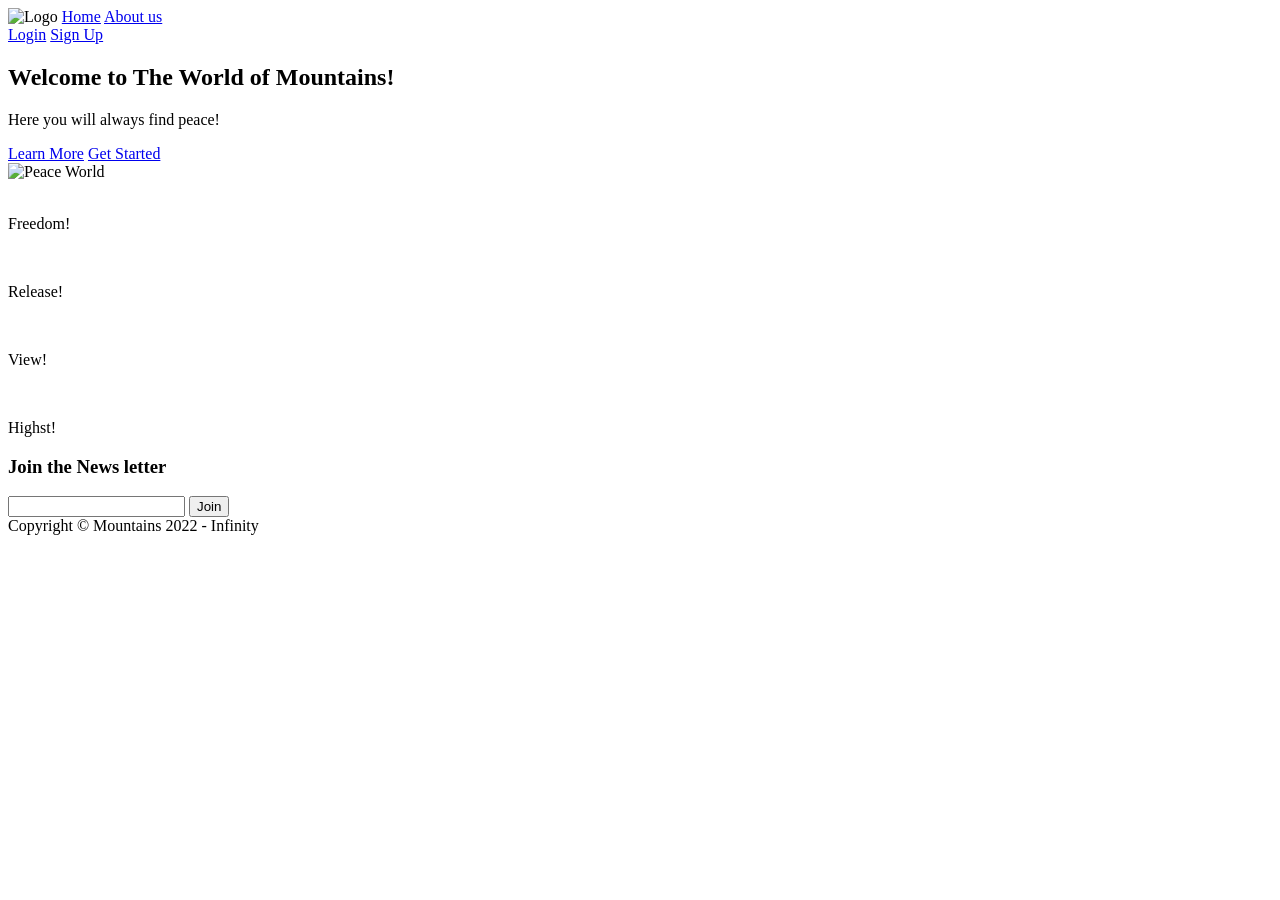
==== index.html @ d333735b "изменил название файла" ====
<!doctype html>
<html>
<head>
  <meta charset="UTF-8">
  <meta name="viewport" content="width=device-width, initial-scale=1.0">
  <script src="https://cdn.tailwindcss.com"></script>
  <title>New Web</title>
  <link rel="apple-touch-icon" sizes="180x180" href="favicon_io/apple-touch-icon.png">
<link rel="icon" type="image/png" sizes="32x32" href="favicon_io/favicon-32x32.png">
<link rel="icon" type="image/png" sizes="16x16" href="favicon_io (1)/favicon-16x16.png">
<link rel="manifest" href="favicon_io/site.webmanifest">
</head>
<body>
    <!-- header  ================================ - -- -->
  <header class="bg-indigo-700 p-4 flex justify-between items-center">
    <!-- left-side -->
    <div class="flex items-center justify-between"> 
        <img src="https://cdn2.iconfinder.com/data/icons/icontober/64/Inkcontober_Trail-1024.png" width="50" alt="Logo" class="mr-2">
        <a href="#" class="inline-block p-2 text-indigo-200 hover:text-indigo-100">Home</a>
        <a href="#" class="inline-block p-2 text-indigo-200 hover:text-indigo-100">About us</a>
    </div>

    <!-- right-side -->
    <div class=" hidden md:block">
       <a href="#" class="inline-block  py-2 px-4 mr-2 text-indigo-200  hover:text-indigo-100 ">Login</a>
       <a href="#" class="inline-block bg-yellow-400 py-2 px-4 mr-2 text-yellow-700 bg-yellow rounded hover:text-yellow-800 
       hover:bg-yellow-300 transition ease-in duration-150">Sign Up</a> 
    </div>
  </header>
  
  
  


  <!-- main-container  ================================ - -- -->
  <div class="md:flex justify-between py-20 px-10 bg-indigo-500 
  text-indigo-100">


   <!-- left-side -->
    <div class="md:w-1/2 mb-10 md:0">
      <h2 class="text-2xl md:text-4xl lg:6xl text-white mb-6">Welcome to The World of Mountains!</h2>  
      <p class="mb-4">Here you will always find peace!</p>

      <a href="#" class="inline-block py-3 px-6 text-lg bg-gray-400 hover:bg-gray-300
      text-gray-800 hover:text-gray-900 rounded mr-2 mb-4 md:mb-0">Learn More</a>

      <a href="#" class="inline-block bg-orange-400 hover:bg-orange-300 
       text-lg py-3 px-6 
      text-orange-800 hover:text-orange-900 rounded transition ease-in duration-150">Get Started </a>
    </div>


    <!-- right-side -->
    <div class="md:w-1/2 mb-10 md:0 ">
      <img src="https://images.unsplash.com/photo-1454496522488-7a8e488e8606?ixlib=rb-4.0.3&ixid=MnwxMjA3fDB8MHxzZWFyY2h8M3x8bW91bnRhaW5zfGVufDB8fDB8fA%3D%3D&auto=format&fit=crop&w=1296&q=60"
       alt="Peace World" class="w-full rounded shadow-2xl">
    </div>

  </div>



   <!-- features  ================================ - -- -->
  <div class="flex py-16 px-10 bg-indigo-800 text-indigo-200 text-center">

    <div class="mr-2 text-center  mb-4 md:mb-0  ">
        <img src="https://images.unsplash.com/photo-1464822759023-fed622ff2c3b?ixlib=rb-4.0.3&ixid=MnwxMjA3fDB8MHxzZWFyY2h8NXx8bW91bnRhaW5zfGVufDB8fDB8fA%3D%3D&auto=format&fit=crop&w=1296&q=60" 
        alt="" class="w-full mb-4 rounded   border-solid border-2 border-indigo-400  ">
        <p>Freedom!</p>
    </div>
    <div class="mr-2 text-center mt-8  mb-4 md:mb-0  ">
        <img src=https://images.unsplash.com/photo-1519681393784-d120267933ba?ixlib=rb-4.0.3&ixid=MnwxMjA3fDB8MHxzZWFyY2h8Nnx8bW91bnRhaW5zfGVufDB8fDB8fA%3D%3D&auto=format&fit=crop&w=1296&q=60" 
        alt="" class="w-full mb-4 rounded   border-solid border-2 border-indigo-400  ">
        <p>Release!</p>
    </div>
    <div class="mr-2 text-center  mb-4 md:mb-0  ">
        <img src="https://images.unsplash.com/photo-1518021964703-4b2030f03085?ixlib=rb-4.0.3&ixid=MnwxMjA3fDB8MHxzZWFyY2h8MjR8fG1vdW50YWluc3xlbnwwfHwwfHw%3D&auto=format&fit=crop&w=1296&q=60"
         alt="" class="w-full mb-4 rounded  border-solid border-2 border-indigo-400   ">
        <p>View!</p>
    </div>
    <div class="mr-2 text-center mt-8  mb-4 md:mb-0" >
        <img src="https://images.unsplash.com/photo-1483728642387-6c3bdd6c93e5?ixlib=rb-4.0.3&ixid=MnwxMjA3fDB8MHxzZWFyY2h8MTB8fG1vdW50YWluc3xlbnwwfHwwfHw%3D&auto=format&fit=crop&w=1296&q=60" 
        alt="" class="w-full mb-4 rounded   border-solid border-2 border-indigo-400  ">
        <p>Highst!</p>
    </div>

  </div>
 



 <!-- features  ================================ - -- -->
 <div class="md:flex flex justify-between p-10 bg-indigo-900 text-indigo-400">

    <!-- left-side -->
    <div class="md:w-1/2">

        <h3 class="text-lg mb-2  ">Join the News letter </h3>
        <form class="flex">
            <input type="email" class="w-full rounded-l outline-none focus:bg-indigo-200">
            <button class="bg-red-300 hover:bg-red-400 text-red-800 hover:text-red-900 py-2 px-4 rounded-r">Join</button>
        </form>


    </div>


    <!-- right-side -->
    <div class="flex items-center">
        Copyright &copy; Mountains 2022 - Infinity
    </div>

 </div>


</body>
</html>
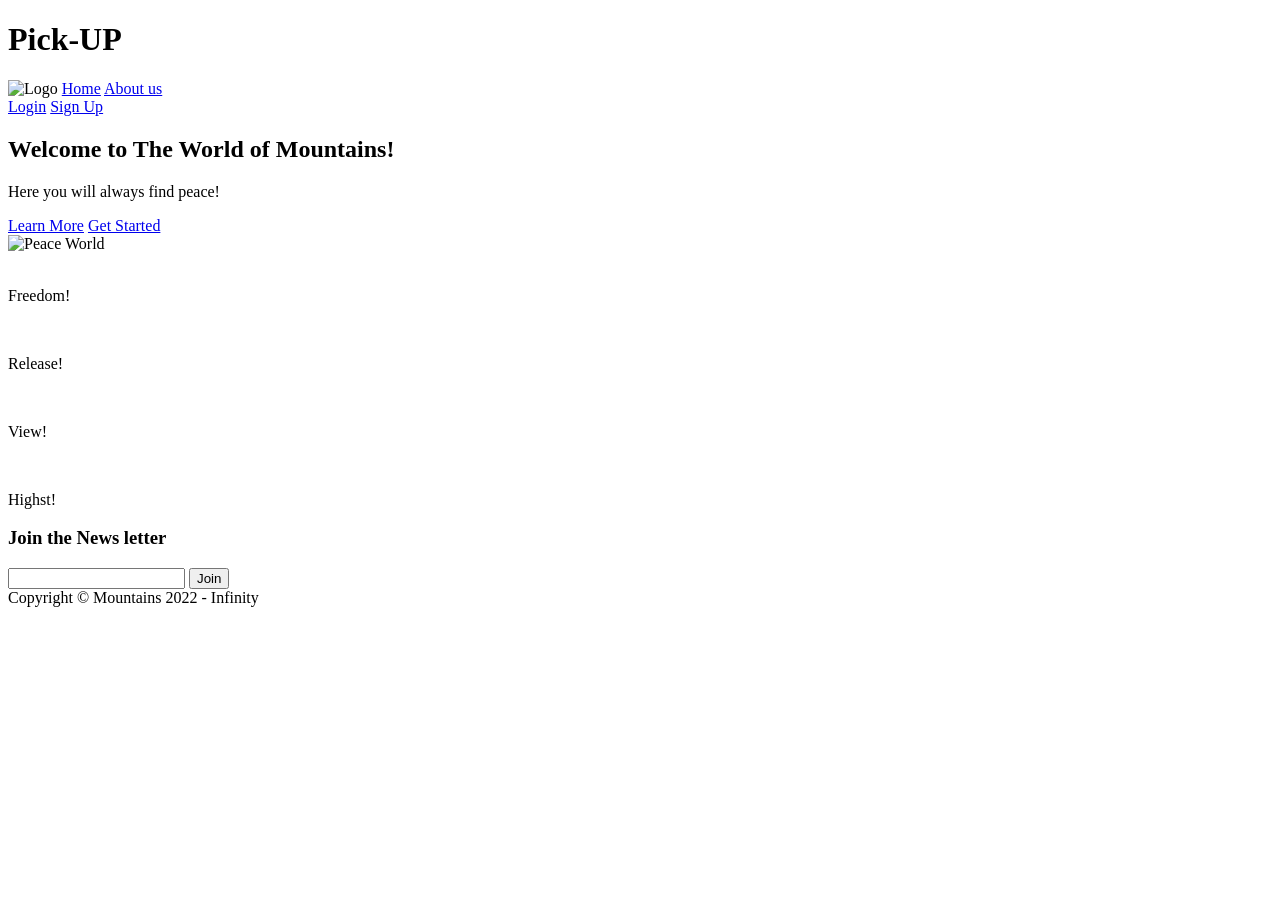
==== commit f6ed88e4: "added <h1>" ====
--- a/index.html
+++ b/index.html
@@ -11,6 +11,8 @@
 <link rel="manifest" href="favicon_io/site.webmanifest">
 </head>
 <body>
+
+  <h1>Pick-UP</h1>
     <!-- header  ================================ - -- -->
   <header class="bg-indigo-700 p-4 flex justify-between items-center">
     <!-- left-side -->
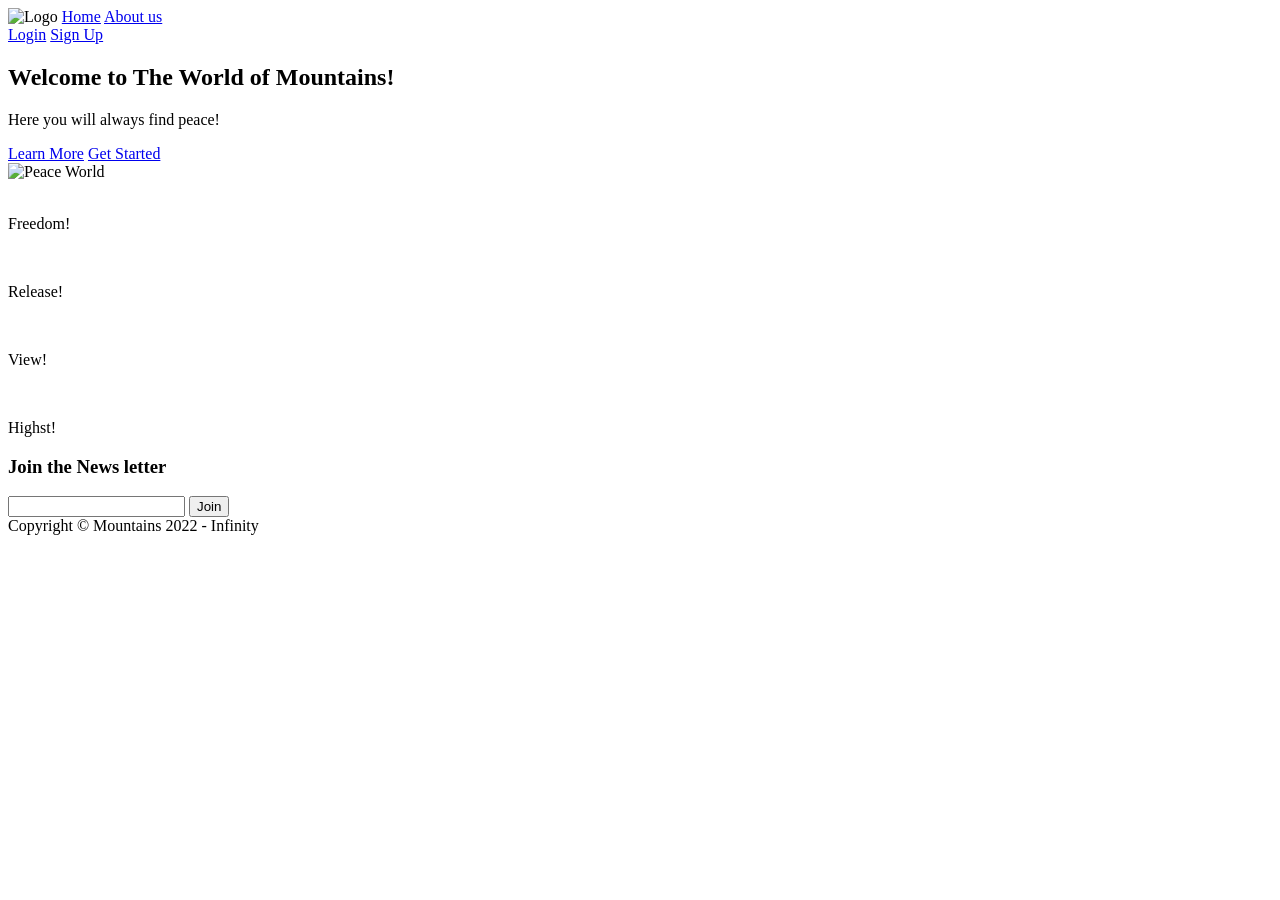
==== commit eac3c967: "Revert "added <h1>" This reverts commit f6ed88e421016b2ba3d8bb31ee56dfc7cb1308b1." ====
--- a/index.html
+++ b/index.html
@@ -11,8 +11,6 @@
 <link rel="manifest" href="favicon_io/site.webmanifest">
 </head>
 <body>
-
-  <h1>Pick-UP</h1>
     <!-- header  ================================ - -- -->
   <header class="bg-indigo-700 p-4 flex justify-between items-center">
     <!-- left-side -->
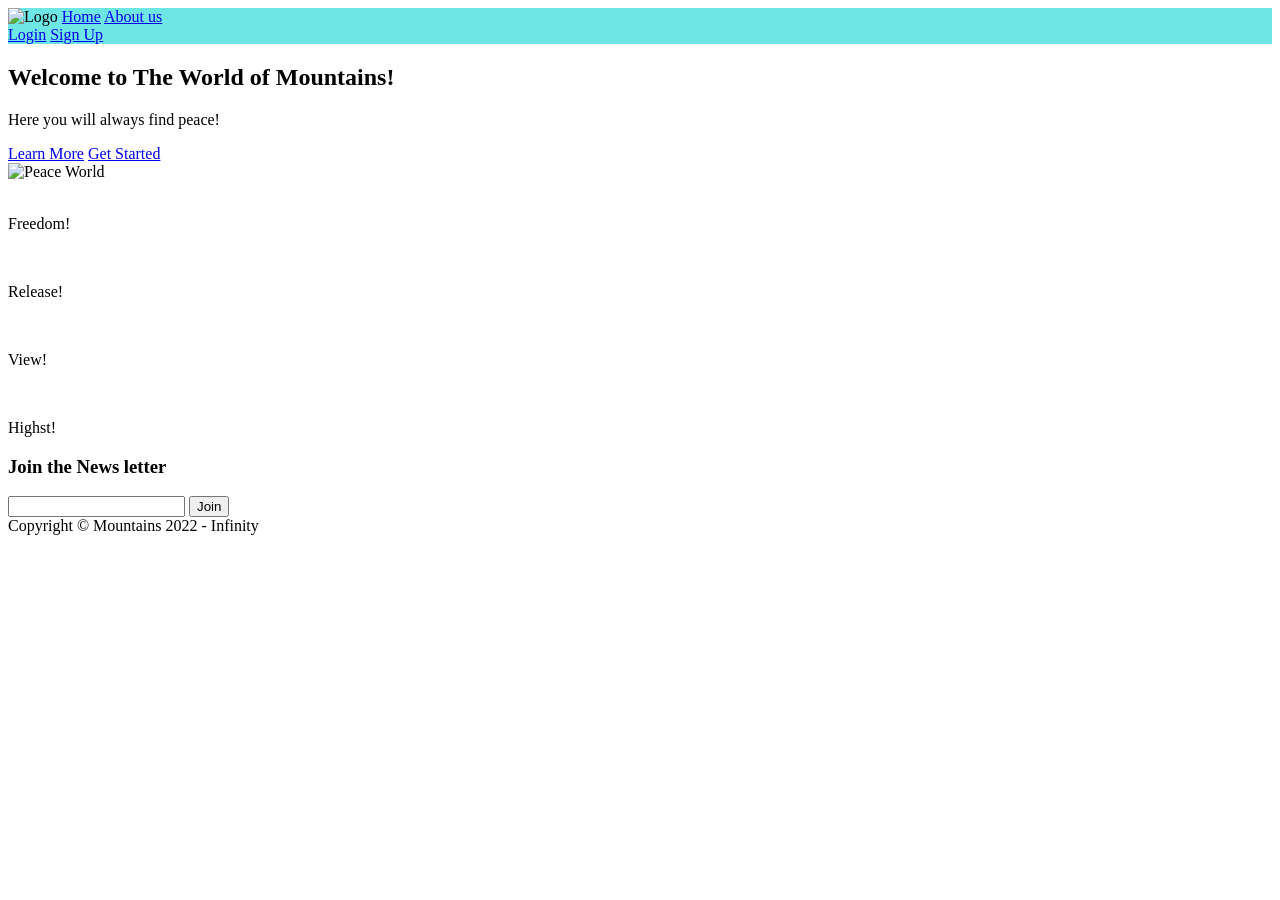
==== commit 0725f43a: "changed header bg-color" ====
--- a/index.html
+++ b/index.html
@@ -9,8 +9,11 @@
 <link rel="icon" type="image/png" sizes="32x32" href="favicon_io/favicon-32x32.png">
 <link rel="icon" type="image/png" sizes="16x16" href="favicon_io (1)/favicon-16x16.png">
 <link rel="manifest" href="favicon_io/site.webmanifest">
+<link rel="stylesheet" href="style.css">
 </head>
 <body>
+
+  
     <!-- header  ================================ - -- -->
   <header class="bg-indigo-700 p-4 flex justify-between items-center">
     <!-- left-side -->
--- a/style.css
+++ b/style.css
@@ -0,0 +1,3 @@
+header {
+    background-color: rgb(110, 230, 230);
+}
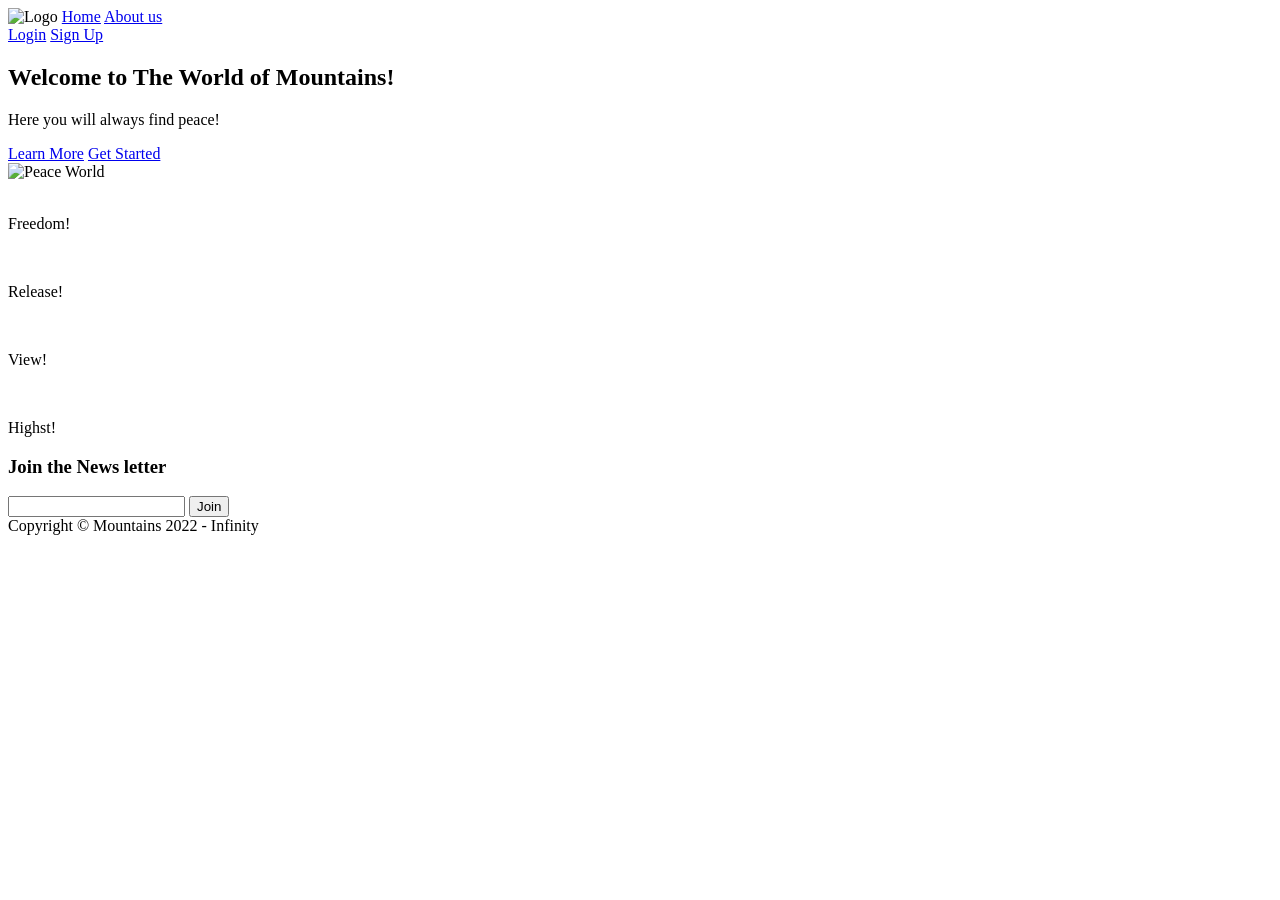
==== commit ec045543: "deleted style.css" ====
--- a/index.html
+++ b/index.html
@@ -9,13 +9,12 @@
 <link rel="icon" type="image/png" sizes="32x32" href="favicon_io/favicon-32x32.png">
 <link rel="icon" type="image/png" sizes="16x16" href="favicon_io (1)/favicon-16x16.png">
 <link rel="manifest" href="favicon_io/site.webmanifest">
-<link rel="stylesheet" href="style.css">
 </head>
 <body>
 
   
     <!-- header  ================================ - -- -->
-  <header class="bg-indigo-700 p-4 flex justify-between items-center">
+  <header class="bg-indigo-300 p-4 flex justify-between items-center">
     <!-- left-side -->
     <div class="flex items-center justify-between"> 
         <img src="https://cdn2.iconfinder.com/data/icons/icontober/64/Inkcontober_Trail-1024.png" width="50" alt="Logo" class="mr-2">
